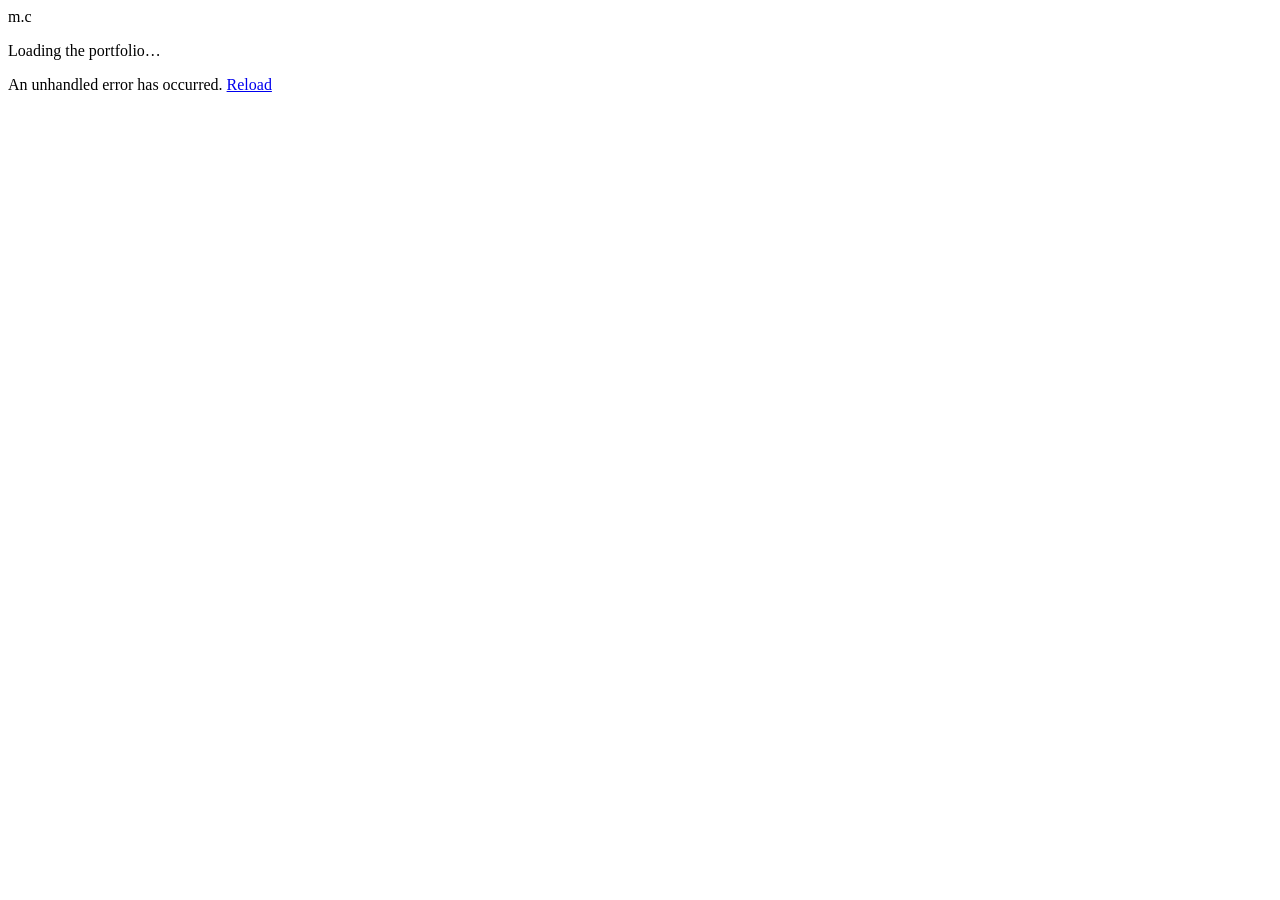
==== wwwroot/index.html @ e6821992 "Initial public portfolio" ====
<!DOCTYPE html>
<html lang="en">

<head>
    <meta charset="utf-8" />
    <meta name="viewport" content="width=device-width, initial-scale=1.0" />
    <title>Mateusz Ciszek — C# & Unity Developer</title>
    <base href="/Portfolio-site/" />
    <meta name="description" content="Mateusz Ciszek — C# and Unity developer. Explore games, Unity tools and systems, Android applications, and programming experiments." />
    <meta name="theme-color" content="#101110" />
    <meta property="og:title" content="Mateusz Ciszek — C# & Unity Developer" />
    <meta property="og:description" content="Games, tools, and the systems behind them. Explore my development portfolio." />
    <meta property="og:type" content="website" />
    <meta property="og:url" content="https://matix351.github.io/Portfolio-site/" />
    <link rel="icon" type="image/svg+xml" href="favicon.svg" />
    <script src="route-restore.js"></script>
    <link rel="preload" id="webassembly" />
    <link rel="stylesheet" href="css/portfolio.css" />
    <link href="Portfolio.styles.css" rel="stylesheet" />
    <script type="importmap"></script>
</head>

<body>
    <div id="app">
        <div class="boot-screen" role="status"><span class="brand-mark">m<span>.</span>c</span><p>Loading the portfolio…</p></div>
        <noscript>This portfolio runs with WebAssembly and JavaScript. Please enable JavaScript, or visit <a href="https://github.com/Matix351">my GitHub profile</a>.</noscript>
    </div>

    <div id="blazor-error-ui">
        An unhandled error has occurred.
        <a href="." class="reload">Reload</a>
    </div>
    <script src="_framework/blazor.webassembly#[.{fingerprint}].js"></script>
</body>

</html>
---- wwwroot/css/portfolio.css ----
@import url('https://fonts.googleapis.com/css2?family=DM+Sans:wght@400;450;500;550;600;650;700&family=Space+Grotesk:wght@400;500;600;700&display=swap');
:root{color-scheme:dark;--bg:#101110;--panel:#181b18;--line:#2c302b;--text:#efeee8;--muted:#a3a79f;--accent:#c0ed76;--heading:'Space Grotesk',sans-serif;--body:'DM Sans',sans-serif}
*{box-sizing:border-box}html{scroll-behavior:smooth;scroll-padding-top:30px}body{margin:0;background:var(--bg);color:var(--text);font-family:var(--body);font-size:15px;line-height:1.65}a{color:inherit;text-decoration:none}button{font:inherit;cursor:pointer}img{max-width:100%;display:block}h1,h2,h3,p{margin:0}h1,h2,h3{font-family:var(--heading);font-weight:500;line-height:1.12;letter-spacing:-.045em}h1{font-size:clamp(44px,5.5vw,80px)}h2{font-size:clamp(27px,3vw,40px)}h3{font-size:23px}p{color:var(--muted)}em{color:var(--accent);font-style:normal}.accent{color:var(--accent)}a,button{ -webkit-tap-highlight-color:transparent}a:hover{color:var(--accent)}a:focus-visible,button:focus-visible{outline:2px solid var(--accent);outline-offset:6px;border-radius:3px}h1:focus{outline:none}::selection{background:var(--accent);color:var(--bg)}
.site-header,main,footer{width:min(1280px,calc(100% - 96px));margin:auto}.site-header{display:flex;align-items:center;justify-content:space-between;min-height:112px;border-bottom:1px solid var(--line);gap:24px}.brand{display:flex;align-items:center;gap:17px;font-size:14px;font-weight:600;line-height:1.5;flex-shrink:0}.brand-mark{font-family:var(--heading);font-size:33px;letter-spacing:-3px;font-weight:700}.brand-mark span{color:var(--accent)}.brand-role{display:block;color:var(--muted);font-weight:400;font-size:11px;letter-spacing:.015em}.site-header nav{display:flex;gap:30px;align-items:center;font-size:13px;color:#b7bab2}.site-header nav a{position:relative;padding:13px 0}.site-header nav a.active{color:var(--text)}.site-header nav a.active:after{content:'';position:absolute;bottom:3px;left:0;width:14px;height:2px;background:var(--accent)}.site-header nav a:last-child{border:1px solid #40463c;border-radius:5px;padding:10px 15px;color:var(--text)}.menu-toggle{display:none;background:transparent;color:var(--text);border:1px solid var(--line);padding:10px;border-radius:4px}.skip-link{position:fixed;top:-100px;left:16px;z-index:20;background:var(--accent);color:#101110;padding:12px}.skip-link:focus{top:12px;color:#101110}
.hero{display:grid;grid-template-columns:1.13fr 1fr;gap:64px;align-items:center;padding:80px 0 68px}.eyebrow{font-size:10px;font-weight:500;letter-spacing:.15em;font-family:var(--body);color:var(--muted);text-transform:uppercase;display:block}.status-dot{display:inline-block;width:6px;height:6px;border-radius:50%;background:var(--accent);margin-right:8px;vertical-align:middle;box-shadow:0 0 12px #c0ed7630}.hero-copy .eyebrow{color:var(--accent);margin-bottom:24px}.hero h1{font-size:clamp(48px,5.3vw,76px);line-height:1.04;letter-spacing:-.06em}.hero h1 em{position:relative}.hero h1 em:after{content:'';position:absolute;left:0;right:0;bottom:-9px;height:5px;border-top:1px solid var(--accent);border-radius:50%;transform:rotate(-4deg)}.hero-description{font-size:15px;line-height:1.8;margin-top:29px}.hero-actions{display:flex;align-items:center;flex-wrap:wrap;gap:26px;margin-top:28px}.button{display:inline-flex;align-items:center;justify-content:center;gap:24px;padding:13px 20px;border-radius:4px;font-size:12px;font-weight:600;border:1px solid transparent;transition:transform .2s,background .2s}.button:hover{transform:translateY(-2px)}.primary{background:var(--accent);color:#172010}.primary:hover{background:#d0f59a;color:#172010}.secondary{border-color:#454c3e;background:#1d221b;color:var(--text)}.text-link{font-size:12px}.text-link span{margin-left:12px}.hero-footnote{display:flex;gap:20px;margin-top:43px;color:#888f82;font-size:9px;letter-spacing:.13em}.hero-footnote span+span:before{content:'+';margin-right:20px;color:#50594a}
.hero-feature{background:#1a1e18;border:1px solid #39412f;border-radius:9px;transform:rotate(1.5deg);overflow:hidden;box-shadow:12px 24px 70px #0004;position:relative}.feature-topline{display:flex;justify-content:space-between;padding:15px 19px;font-size:9px;letter-spacing:.09em;color:#b9c2b0}.feature-topline>span:last-child{color:#8a9580}.hero-game-image{display:block;position:relative;height:240px;overflow:hidden}.hero-game-image img{width:100%;height:100%;object-fit:cover;transition:transform .5s}.hero-game-image:hover img{transform:scale(1.035)}.image-label{position:absolute;bottom:15px;left:18px;font-size:9px;letter-spacing:.1em;padding:5px 9px;background:#101910d9;border:1px solid #8a99784d;border-radius:3px}.feature-bottom{padding:23px 23px 17px;display:flex;align-items:center;justify-content:space-between}.feature-bottom .eyebrow{font-size:8px;color:#97a18c}.feature-bottom h2{font-size:29px;letter-spacing:-.04em;margin-top:9px}.feature-bottom h2 span{color:var(--accent);font-size:23px;margin-left:12px}.feature-index{font-size:66px;color:#30382a;font-family:var(--heading);font-weight:600}.feature-links{display:flex;gap:27px;margin:0 23px;padding:14px 0 17px;border-top:1px solid #343d2d;font-size:10px;color:#c6cebd}.tech-strip{border-block:1px solid var(--line);display:flex;align-items:center;justify-content:space-between;gap:20px;padding:24px 0;color:#c1c5ba;font-family:var(--heading);font-size:18px}.tech-strip span:first-child{font-family:var(--body);font-size:9px;letter-spacing:.15em;color:#969c8f}
.section{padding-top:77px}.section-heading{display:flex;justify-content:space-between;align-items:end;gap:28px;margin-bottom:29px}.section-heading .eyebrow{margin-bottom:14px}.section-note{font-size:11px;color:var(--muted);max-width:250px;text-align:right}.project-grid{display:grid;grid-template-columns:repeat(3,minmax(0,1fr));gap:24px}.project-card{min-width:0;border:1px solid var(--line);border-radius:7px;overflow:hidden;background:#151714;transition:border-color .2s,transform .2s}.project-card:hover{border-color:#576148;transform:translateY(-4px)}.card-image{display:block;position:relative;aspect-ratio:1.65;overflow:hidden;background:#22281e}.card-image>img{width:100%;height:100%;object-fit:cover;transition:transform .35s}.project-card:hover .card-image>img{transform:scale(1.04)}.card-arrow{position:absolute;right:13px;bottom:13px;width:28px;height:28px;border:1px solid #ffffff30;border-radius:50%;background:#101110aa;text-align:center;line-height:26px}.card-body{padding:22px}.card-body .eyebrow{font-size:8px;color:#a7b899;letter-spacing:.1em}.card-body h3{font-size:21px;margin:11px 0}.card-body p{font-size:12px;line-height:1.8;margin-bottom:21px;min-height:64px}.tags{display:flex;flex-wrap:wrap;gap:7px}.tags span{border:1px solid #34392f;padding:3px 8px;border-radius:4px;font-size:9px;color:#b8bfae;background:#1d211a}.category-list{border-top:1px solid var(--line)}.category-row{display:grid;grid-template-columns:55px 1fr 1fr 40px;align-items:center;gap:16px;padding:27px 0;border-bottom:1px solid var(--line);transition:padding .2s,background .2s}.category-row:hover{padding-inline:12px;background:#181c15}.category-number{font-family:var(--heading);font-size:12px;color:#828d76}.category-row h3{font-size:26px}.category-description{font-size:12px;color:var(--muted);max-width:310px}.category-arrow{font-size:23px;color:var(--accent);text-align:right}.about-banner{padding:53px;margin:75px 0;background:radial-gradient(ellipse at 90% 90%,#29361b66,transparent 60%),#191d16;border:1px solid #343d2b;border-radius:7px}.about-banner h2{margin:18px 0 24px;font-size:clamp(26px,3.4vw,43px)}.about-banner p{max-width:680px}footer{border-top:1px solid var(--line);padding:27px 0 35px;display:flex;justify-content:space-between;align-items:center;gap:20px;color:#8f9588;font-size:10px}footer>div{display:flex;align-items:center;gap:21px}footer .brand-mark{font-size:26px;color:var(--text)}
.page-heading{padding:74px 0 47px;max-width:950px}.page-heading .eyebrow{margin-bottom:23px}.page-heading h1{margin-bottom:25px;font-size:clamp(42px,5.3vw,72px)}.page-heading>p:last-child{max-width:660px;font-size:17px;line-height:1.8}.breadcrumb{display:inline-block}.category-tiles{display:grid;grid-template-columns:repeat(3,1fr);gap:24px}.category-tile{border:1px solid var(--line);border-radius:6px;background:#191d17;padding:27px;transition:border-color .2s}.category-tile:hover{border-color:var(--accent)}.category-symbol{display:block;font-family:var(--heading);font-size:65px;color:var(--accent);margin:22px 0;letter-spacing:-.05em}.category-tile h2{font-size:24px;margin-bottom:16px}.category-tile h2 span{float:right;font-size:20px}.category-tile p{font-size:13px}.category-tabs{display:flex;gap:12px;flex-wrap:wrap;margin-bottom:32px}.category-tabs a{padding:10px 18px;border:1px solid var(--line);border-radius:5px;font-size:12px}.category-tabs a.active{background:var(--accent);color:var(--bg);border-color:var(--accent)}.category-projects{margin-bottom:30px}.content-note{font-size:12px;margin:28px 0 70px}.empty-state{max-width:none;text-align:center;padding:55px 24px 70px;border:1px solid var(--line);border-radius:6px;margin-bottom:70px;background:#151813}.empty-state p{max-width:560px;margin:18px auto}.empty-state h2{margin-top:16px}.empty-symbol{font-family:var(--heading);font-size:64px;color:var(--accent)}.detail-heading .tags{margin-top:24px}.detail-cover{border:1px solid var(--line);border-radius:7px;overflow:hidden;background:#20261b}.detail-cover>img{width:100%;max-height:480px;object-fit:contain}.detail-cover.illustrated{height:340px}.detail-layout{display:grid;grid-template-columns:260px 1fr;gap:75px;margin:50px 0 80px}.detail-meta p{margin:9px 0 27px;color:var(--text);font-size:14px}.detail-layout aside .button{margin-bottom:12px;display:flex;gap:10px}.project-story{max-width:750px}.project-story h2{font-size:31px;margin:12px 0 21px}.project-story p{margin-bottom:21px;font-size:16px}.project-story h2:not(:first-of-type){margin-top:40px}.project-story figure{margin:0 0 25px}.project-story img{width:100%;border-radius:5px;border:1px solid var(--line)}figcaption{font-size:11px;color:var(--muted);margin-top:10px}.project-update{margin-top:40px;padding:20px;background:#191d16;border:1px solid var(--line);border-radius:4px;font-size:12px;color:var(--muted)}.about-layout{display:grid;grid-template-columns:1.4fr 1fr;gap:75px;margin:15px 0 60px}.about-layout h2{font-size:32px;margin:14px 0 25px}.about-layout p{font-size:14px}.timeline{border-left:1px solid #455237;padding-left:26px}.timeline article{margin-bottom:33px;position:relative}.timeline article:before{content:'';position:absolute;left:-30px;top:6px;width:7px;height:7px;background:var(--accent);border-radius:50%}.timeline h3{font-size:20px;margin:11px 0}.timeline h3 span{color:#9fac94}.skills-panel{background:#191d16;border:1px solid var(--line);border-radius:6px;padding:30px;height:fit-content}.skills-panel .tags span{font-size:12px;padding:6px 10px}.principles{margin-top:27px;border-top:1px solid var(--line);padding-top:20px}.principles p{margin:8px 0}.principles p:before{content:'↗';color:var(--accent);margin-right:13px}
.project-art{height:100%;width:100%;position:relative;overflow:hidden;background:radial-gradient(ellipse at center,#31412b,#192118 75%)}.node{position:absolute;padding:5px 9px;border:1px solid #60764e;border-radius:4px;background:#283520;font-size:8px;color:#c5d6b5;z-index:1}.core{top:50%;left:50%;transform:translate(-50%,-50%);padding:6px 17px;font-family:var(--heading);font-size:40px;line-height:1.1;background:#b6da87;color:#213017;text-align:center;box-shadow:0 0 55px #a1d66122}.core span{display:block;font-size:8px;margin-top:5px}.node-top{top:12%;left:41%}.node-bottom{bottom:12%;left:40%}.node-left{top:45%;left:7%}.node-right{top:45%;right:5%}.framework:before,.framework:after{content:'';position:absolute;background:#637c484f;top:50%;left:18%;width:64%;height:1px}.framework:after{transform:rotate(90deg);left:28%;width:44%}.mobile{background:radial-gradient(ellipse at 60% 65%,#354148,#192125 75%)}.phone{position:absolute;top:17px;left:50%;transform:translateX(-50%) rotate(10deg);width:118px;height:218px;border:3px solid #596661;border-radius:19px;background:#ececda;color:#1b2617;padding:12px;box-shadow:15px 20px 35px #0005}.phone-island{width:38px;height:7px;border-radius:8px;background:#242b22;margin:-6px auto 12px}.phone>span{font-size:7px;font-weight:700}.phone-product{height:80px;background:#cad7a8;border-radius:5px;margin-top:10px;font-size:52px;text-align:center;line-height:80px;color:#536c34}.phone-lines{height:22px;width:70%;margin:12px 0;background:repeating-linear-gradient(to bottom,#7d8968 0 3px,transparent 3px 9px)}.phone-button{height:15px;background:#283923;border-radius:3px}.art-caption{position:absolute;top:18px;left:17px;font-size:7px;letter-spacing:.12em;color:#b7c3ad;writing-mode:vertical-rl}.illustration-label{position:absolute;bottom:8px;left:12px;font-size:8px;color:#a7b19f;z-index:2}.path-grid{display:grid;grid-template-columns:repeat(3,40px);gap:6px;position:absolute;top:50%;left:50%;transform:translate(-50%,-50%) rotate(-15deg)}.path-grid i{width:40px;height:40px;border:1px solid #648149;border-radius:5px;background:#27351e}.path-grid i:nth-child(3n+1){background:#b6db7f}.path-grid i:last-child{background:#8aaadd}.boot-screen,.content-loading{min-height:60vh;display:flex;align-items:center;justify-content:center;gap:18px}.boot-screen{flex-direction:column}.boot-screen .brand-mark{font-size:56px}.boot-screen p{font-size:14px}#blazor-error-ui{display:none;position:fixed;bottom:0;left:0;width:100%;z-index:100;background:#422a23;padding:15px 25px;color:white}#blazor-error-ui a{text-decoration:underline}.hero-copy,.hero-feature{animation:arrive .65s ease-out both}@keyframes arrive{from{opacity:0;translate:0 12px}to{opacity:1;translate:0 0}}
@media(min-width:1500px){.hero{padding-block:95px}.hero-game-image{height:270px}}
@media(max-width:1050px){.site-header,main,footer{width:calc(100% - 56px)}.site-header nav{gap:18px}.hero{gap:32px}.hero h1{font-size:57px}.hero-game-image{height:220px}.hero-footnote{gap:12px}.hero-footnote span+span:before{margin-right:12px}.feature-bottom h2{font-size:24px}.feature-index{font-size:50px}.section-note{max-width:180px}.card-body{padding:18px}.project-grid{gap:17px}.category-row h3{font-size:23px}.detail-layout{gap:35px}.about-layout{gap:35px}}
@media(max-width:800px){.site-header{min-height:88px;position:relative}.menu-toggle{display:block}.site-header nav{display:none;position:absolute;top:87px;left:0;right:0;background:#1c2019;padding:18px;z-index:10;border:1px solid var(--line);border-radius:0 0 7px 7px}.site-header nav.open{display:flex;flex-direction:column;align-items:stretch;gap:6px}.site-header nav a{padding:10px}.hero{grid-template-columns:1fr;gap:45px;padding:49px 0}.hero h1{font-size:clamp(46px,8.5vw,68px)}.hero-description{font-size:15px}.hero-feature{transform:rotate(0deg);max-width:600px;width:100%;justify-self:center}.hero-game-image{height:300px}.hero-footnote{margin-top:30px}.tech-strip{flex-wrap:wrap;justify-content:flex-start;gap:17px 29px;font-size:15px}.tech-strip span:first-child{width:100%}.project-grid{grid-template-columns:repeat(2,minmax(0,1fr))}.section{padding-top:52px}.section-note{display:none}.category-row{grid-template-columns:30px 1fr 28px}.category-description{display:none}.category-row h3{font-size:24px}.category-tiles{grid-template-columns:1fr}.category-symbol{font-size:45px;margin:12px 0}.category-tile{padding:23px}.about-banner{padding:30px;margin:50px 0}.detail-layout{grid-template-columns:1fr;gap:35px}.detail-layout aside{border-bottom:1px solid var(--line);padding-bottom:20px}.detail-meta{display:grid;grid-template-columns:1fr 1fr;gap:12px}.detail-meta .eyebrow{grid-column:1}.detail-meta p{grid-column:2;margin:0}.detail-layout aside .button{display:inline-flex;margin:18px 10px 0 0}.about-layout{grid-template-columns:1fr}.page-heading{padding-top:48px}.page-heading>p:last-child{font-size:15px}footer{flex-wrap:wrap}footer>div{width:100%}.detail-cover.illustrated{height:270px}}
@media(max-width:480px){.site-header,main,footer{width:calc(100% - 36px)}.brand{gap:12px}.hero h1{font-size:46px}.hero-description{font-size:14px}.desktop-break{display:none}.hero-actions{gap:20px}.hero-game-image{height:220px}.feature-topline{font-size:8px;padding:13px}.feature-bottom{padding:20px 16px}.feature-links{margin-inline:16px;gap:18px}.hero-footnote{font-size:8px}.project-grid{grid-template-columns:1fr}.section-heading h2{font-size:30px}.category-row h3{font-size:21px}.category-row{gap:8px}.category-tabs{gap:7px}.category-tabs a{font-size:10px;padding:10px}.page-heading h1{font-size:40px}.detail-heading h1{font-size:38px;overflow-wrap:anywhere}.skills-panel{padding:22px}.about-banner{padding:25px}.feature-index{font-size:48px}.detail-cover.illustrated{height:230px}}
@media(prefers-reduced-motion:reduce){html{scroll-behavior:auto}*,*:before,*:after{animation:none!important;transition:none!important}}
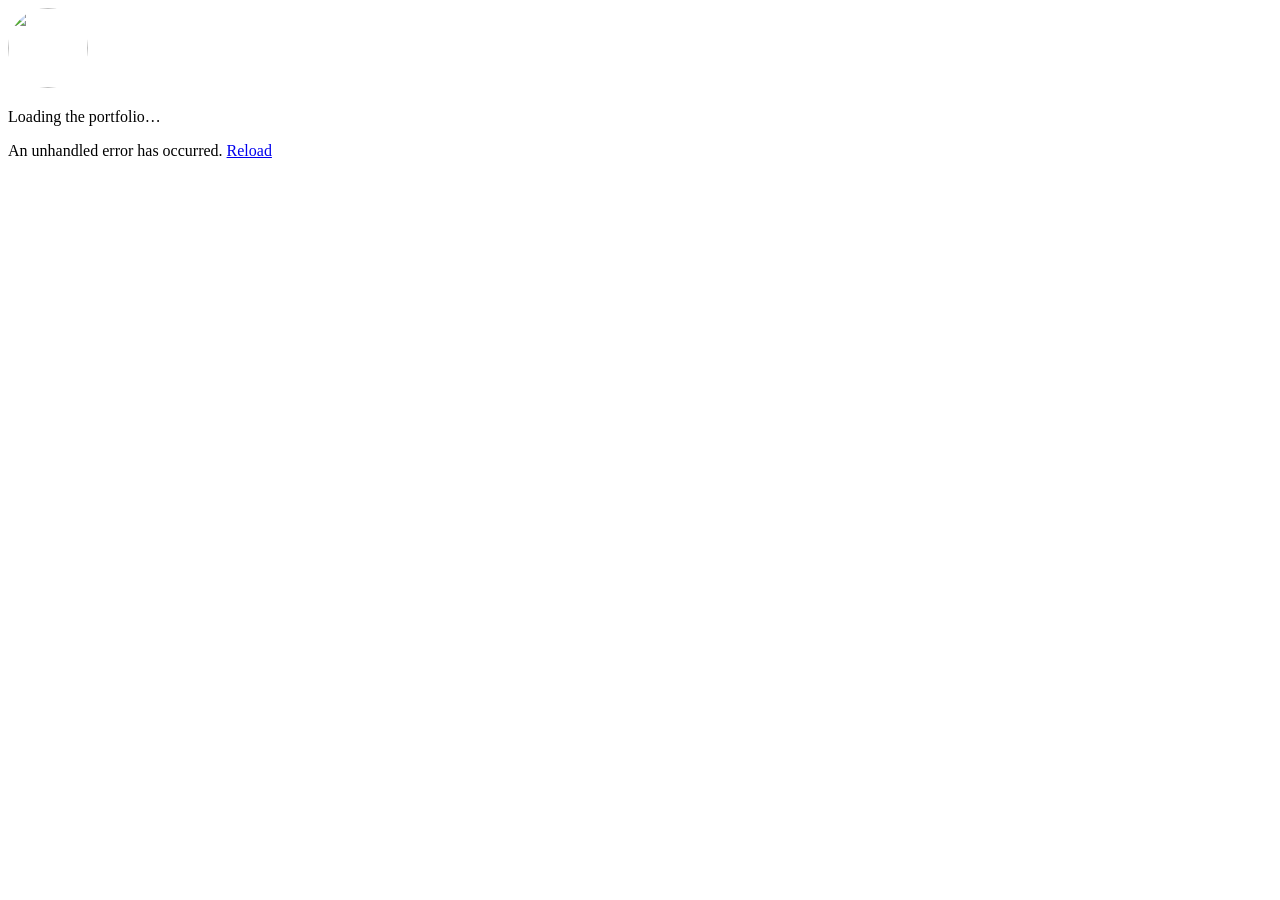
==== commit b4979533: "Update portfolio projects, galleries, profile artwork, and homepage" ====
--- a/wwwroot/index.html
+++ b/wwwroot/index.html
@@ -12,17 +12,18 @@
     <meta property="og:description" content="Games, tools, and the systems behind them. Explore my development portfolio." />
     <meta property="og:type" content="website" />
     <meta property="og:url" content="https://matix351.github.io/Portfolio-site/" />
-    <link rel="icon" type="image/svg+xml" href="favicon.svg" />
+    <link rel="icon" type="image/jpeg" href="images/profile/my-photo-mini-v2.jpg" />
     <script src="route-restore.js"></script>
     <link rel="preload" id="webassembly" />
     <link rel="stylesheet" href="css/portfolio.css" />
-    <link href="Portfolio.styles.css" rel="stylesheet" />
+    <link rel="stylesheet" href="css/image-preview.css" />
+    <link href="Portfolio.styles.css?v=workbench-padding-20260910" rel="stylesheet" />
     <script type="importmap"></script>
 </head>
 
 <body>
     <div id="app">
-        <div class="boot-screen" role="status"><span class="brand-mark">m<span>.</span>c</span><p>Loading the portfolio…</p></div>
+        <div class="boot-screen" role="status"><img src="images/profile/my-photo-mini-v2.jpg" alt="" width="80" height="80" style="border-radius:50%" /><p>Loading the portfolio…</p></div>
         <noscript>This portfolio runs with WebAssembly and JavaScript. Please enable JavaScript, or visit <a href="https://github.com/Matix351">my GitHub profile</a>.</noscript>
     </div>
 
@@ -30,6 +31,12 @@
         An unhandled error has occurred.
         <a href="." class="reload">Reload</a>
     </div>
+    <dialog id="image-preview" aria-label="Full-size screenshot" aria-describedby="image-preview-hint">
+        <button class="image-preview-close" type="button" aria-label="Close screenshot" autofocus>×</button>
+        <img id="image-preview-image" alt="" />
+        <p id="image-preview-hint">Click anywhere or press Escape to close.</p>
+    </dialog>
+    <script src="image-preview.js?v=20260910"></script>
     <script src="_framework/blazor.webassembly#[.{fingerprint}].js"></script>
 </body>
 
--- a/wwwroot/css/image-preview.css
+++ b/wwwroot/css/image-preview.css
@@ -0,0 +1,23 @@
+#image-preview {
+    position: fixed;
+    inset: 0;
+    width: 100%;
+    max-width: none;
+    height: 100%;
+    max-height: none;
+    margin: 0;
+    padding: 64px 24px 48px;
+    border: 0;
+    background: transparent;
+    color: #fff;
+    box-sizing: border-box;
+    cursor: zoom-out;
+}
+#image-preview[open] { display: flex; flex-direction: column; align-items: center; justify-content: center; gap: 12px; }
+#image-preview::backdrop { background: rgb(0 0 0 / 90%); }
+#image-preview-image { width: 100%; height: 100%; min-height: 0; object-fit: contain; }
+#image-preview-hint { margin: 0; flex-shrink: 0; font-size: 13px; text-align: center; color: #ddd; }
+.image-preview-close { position: absolute; top: 12px; right: 16px; width: 44px; height: 44px; padding: 0; border: 1px solid #777; border-radius: 50%; background: #191919; color: #fff; font: 32px/1 sans-serif; cursor: pointer; }
+.image-preview-close:hover { background: #333; }
+.image-preview-close:focus-visible { outline: 3px solid var(--accent, #c4ef80); outline-offset: 4px; }
+@media (max-width: 600px) { #image-preview { padding: 64px 8px 24px; } }
